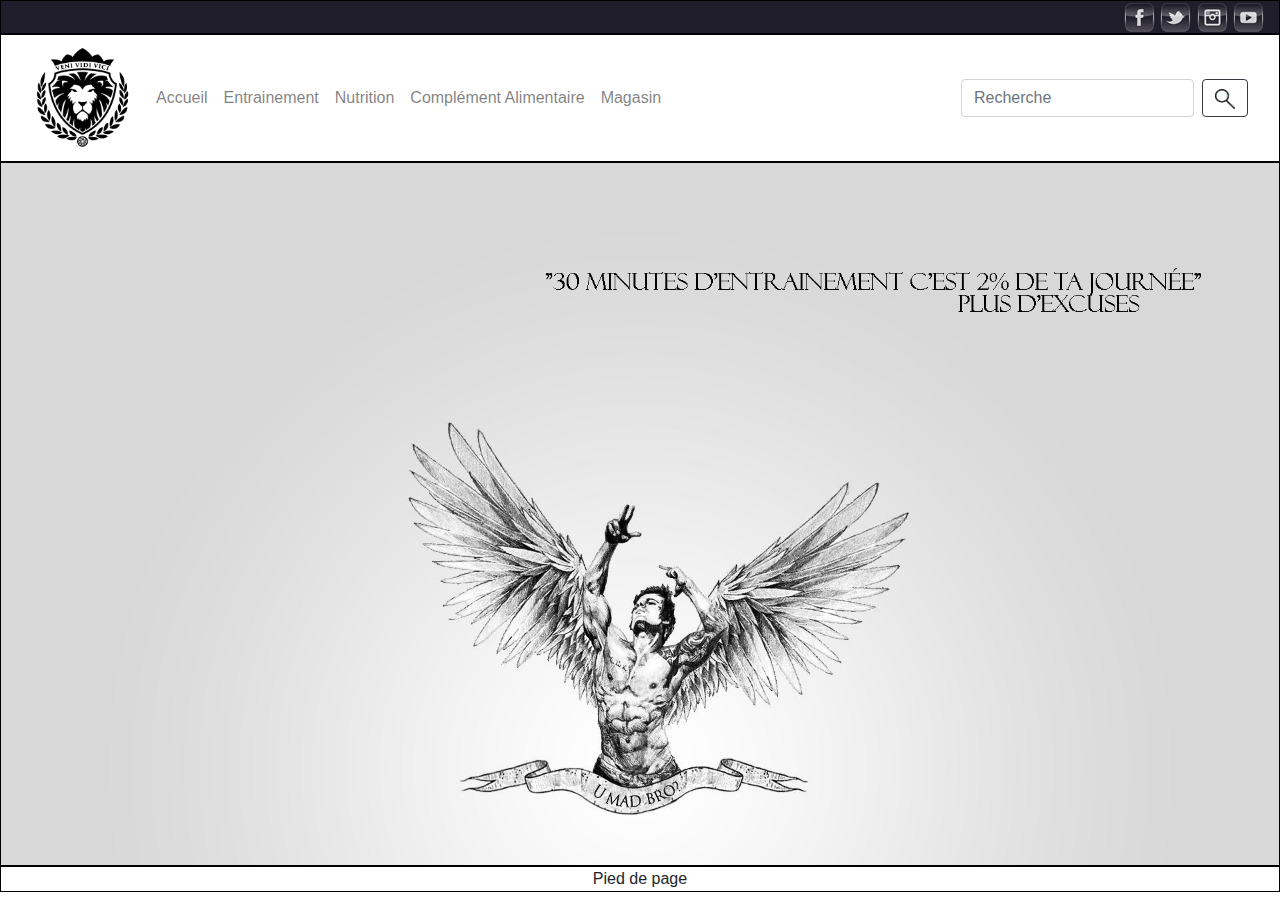
==== index.html @ 6c8446f6 "First" ====
<!DOCTYPE html>
<html>

    <head>
            <meta charset="utf-8">
            <meta name="viewport" content="width=device=width", initial-scale=1>
            <link rel="stylesheet" href="style.css">
            <link rel="stylesheet" href="bootstrap/css/bootstrap.min.css">
            <title>Accueil</title>
    </head>
    
    <body>
        
            <!-- BARRE RESEAUX SOCIAUX -->
        <div class="container-fluid">
            <section class="row reseau">
                <div class="col-md-12">
                    <div class="float-right">
                        <a href="#" title="facebook"><img src="asset/logo/facebook.png" alt="facebook"/></a>
                        <a href="#" title="twitter"><img src="asset/logo/twitter-bird-2.png" alt="twitter"/></a>
                        <a href="#" title="instagram"><img src="asset/logo/instagram.png" alt="instagram"/></a>
                        <a href="#" title="youtube"><img src="asset/logo/youtube.png" alt="youtube"/></a>
                    </div>	
                </div>
            </section>
        </div>       
            <!-- FIN BARRE RESEAUX SOCIAUX -->

            <!-- BARRE DE NAVIGATION -->
        <header class="container-fluid">
        <div class="row header">
            <div class="col-md-12">
                <nav class="navbar navbar-expand-md navbar-static-top navbar-light">
                    <div class="navbar-brand"><a href="index.html"><img src="asset/logo.png" alt="logo" class="img-fluid" id="logo"/></a></div>
                    <button class="navbar-toggler" type="button" data-toggle="collapse" data-target="#navbarMenu">
                        <span class="navbar-toggler-icon"></span>
                    </button>
                    <div class="collapse navbar-collapse" id="navbarMenu">
                        <ul class="navbar-nav mr-auto">
						    <li class="nav-item">
								<a href="index.html" class="nav-link">Accueil</a>
						    </li>
							<li class="nav-item">
								<a href="#" class="nav-link">Entrainement</a>
							</li>
							<li class="nav-item">
								<a href="#" class="nav-link">Nutrition</a>
							</li>
							<li class="nav-item">
								<a href="#" class="nav-link">Complément Alimentaire</a>
							</li>
							<li class="nav-item">
								<a href="#" class="nav-link">Magasin</a>
							</li>
                        </ul>
                        <form class="form-inline my-2 my-lg-0 search">
                            <input class="form-control mr-sm-2" type="search" placeholder="Recherche">
                            <button class="btn btn-outline-dark my-2 my-sm-2" type="submit"><img src="asset/logo/loupe.png"/></button>
                        </form>
                    </div>
                </nav>
            </div>
        </div>
        </header>
            <!-- FIN BARRE DE NAVIGATION -->

            <!-- PRESENTATION -->
        <div class="container-fluid">
            <article class="row banniere">
                <div class="col-md-12" id="ban">
                    <div id="carouselExampleSlidesOnly" class="carousel slide" data-ride="carousel">
                        <div class="carousel-inner">
                            <div class="carousel-item active">
                                <img class="d-block w-100" src="asset/banniere/1.png" alt="First slide" class="img-fluid">
                            </div>
                            <div class="carousel-item">
                                <img class="d-block w-100" src="asset/banniere/2.png" alt="First slide" class="img-fluid">
                            </div>
                            <div class="carousel-item">
                                <img class="d-block w-100" src="asset/banniere/3.png" alt="First slide" class="img-fluid">
                            </div>
                            <div class="carousel-item">
                                <img class="d-block w-100" src="asset/banniere/4.png" alt="First slide" class="img-fluid">
                            </div>
                            <div class="carousel-item">
                                <img class="d-block w-100" src="asset/banniere/5.png" alt="First slide" class="img-fluid">
                            </div>
                            <div class="carousel-item">
                                <img class="d-block w-100" src="asset/banniere/6.png" alt="First slide" class="img-fluid">
                            </div>
                            <div class="carousel-item">
                                <img class="d-block w-100" src="asset/banniere/7.png" alt="First slide" class="img-fluid">
                            </div>
                        </div>
                    </div>
                </div>
            </article>
        </div>
            <!-- FIN PRESENTATION -->

    	    <!-- ARTICLE CAROUSEL -->	
	
            <!-- FIN ARTICLE CAROUSEL -->	
                                        
            <!-- PIED DE PAGE -->		
		
        <div class="container-fluid">
            <footer class="row">
                <div class="col-md-12">Pied de page</div>
            </footer>
        </div>

            <!-- FIN PIED DE PAGE -->
                                            
        
        <script src="bootstrap/js/jquery.min.js"></script>
    	<script src="bootstrap/js/bootstrap.min.js"></script>
    </body>

</html>
---- style.css ----
[class*="col-"]
	{
		border: 1px solid black;
		text-align: center;
	}
	
	
	/*RESEAU*/
	.reseau
	{
		background-color: #211E2B;
	}
	
		/*HEADER*/
	#logo
	{
		align-items: center;
		width :100px;
		height: 100px;
	}
	
	.search button img
	{
		align-items: center;
		width :20px;
		height: 20px;
	}
		/*BANNIERE*/
	.banniere
	{
		background-image: url(asset/banniere/ban.jpg);
		background-position: center center;
		background-size: cover;
		background-repeat: no-repeat;
		align-content: center;
		position: relative;
	}

	 /*ARTICLE*/
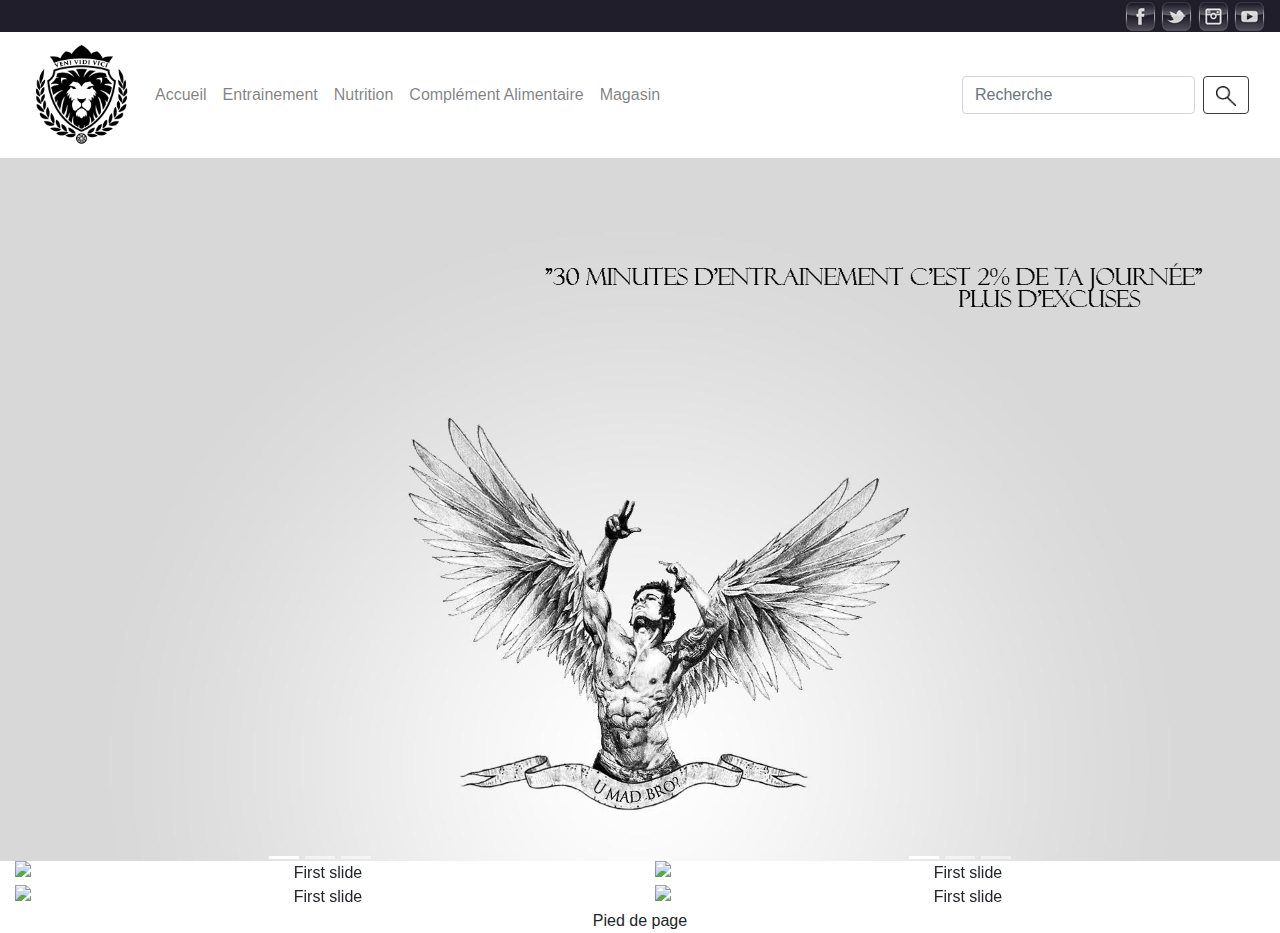
==== commit 573148bf: "Maj 1" ====
--- a/index.html
+++ b/index.html
@@ -1,120 +1,263 @@
 <!DOCTYPE html>
 <html>
 
-    <head>
-            <meta charset="utf-8">
-            <meta name="viewport" content="width=device=width", initial-scale=1>
-            <link rel="stylesheet" href="style.css">
-            <link rel="stylesheet" href="bootstrap/css/bootstrap.min.css">
-            <title>Accueil</title>
-    </head>
-    
-    <body>
-        
-            <!-- BARRE RESEAUX SOCIAUX -->
-        <div class="container-fluid">
-            <section class="row reseau">
-                <div class="col-md-12">
-                    <div class="float-right">
-                        <a href="#" title="facebook"><img src="asset/logo/facebook.png" alt="facebook"/></a>
-                        <a href="#" title="twitter"><img src="asset/logo/twitter-bird-2.png" alt="twitter"/></a>
-                        <a href="#" title="instagram"><img src="asset/logo/instagram.png" alt="instagram"/></a>
-                        <a href="#" title="youtube"><img src="asset/logo/youtube.png" alt="youtube"/></a>
-                    </div>	
-                </div>
-            </section>
-        </div>       
-            <!-- FIN BARRE RESEAUX SOCIAUX -->
-
-            <!-- BARRE DE NAVIGATION -->
-        <header class="container-fluid">
+<head>
+    <meta charset="utf-8">
+    <meta name="viewport" content="width=device=width" , initial-scale=1>
+    <link rel="stylesheet" href="style.css">
+    <link rel="stylesheet" href="bootstrap/css/bootstrap.min.css">
+    <title>Accueil</title>
+
+    <!--POLICE D'ECRITURE-->
+    <link href="https://fonts.googleapis.com/css?family=Anton" rel="stylesheet">
+</head>
+
+<body>
+
+    <!-- BARRE RESEAUX SOCIAUX -->
+    <div class="container-fluid">
+        <section class="row reseau">
+            <div class="col-md-12">
+                <div class="float-right">
+                    <a href="#" title="facebook">
+                        <img src="asset/logo/facebook.png" alt="facebook" />
+                    </a>
+                    <a href="#" title="twitter">
+                        <img src="asset/logo/twitter-bird-2.png" alt="twitter" />
+                    </a>
+                    <a href="#" title="instagram">
+                        <img src="asset/logo/instagram.png" alt="instagram" />
+                    </a>
+                    <a href="#" title="youtube">
+                        <img src="asset/logo/youtube.png" alt="youtube" />
+                    </a>
+                </div>
+            </div>
+        </section>
+    </div>
+    <!-- FIN BARRE RESEAUX SOCIAUX -->
+
+    <!-- BARRE DE NAVIGATION -->
+    <header class="container-fluid">
         <div class="row header">
             <div class="col-md-12">
                 <nav class="navbar navbar-expand-md navbar-static-top navbar-light">
-                    <div class="navbar-brand"><a href="index.html"><img src="asset/logo.png" alt="logo" class="img-fluid" id="logo"/></a></div>
+                    <div class="navbar-brand">
+                        <a href="index.html">
+                            <img src="asset/logo.png" alt="logo" class="img-fluid" id="logo" />
+                        </a>
+                    </div>
                     <button class="navbar-toggler" type="button" data-toggle="collapse" data-target="#navbarMenu">
                         <span class="navbar-toggler-icon"></span>
                     </button>
                     <div class="collapse navbar-collapse" id="navbarMenu">
                         <ul class="navbar-nav mr-auto">
-						    <li class="nav-item">
-								<a href="index.html" class="nav-link">Accueil</a>
-						    </li>
-							<li class="nav-item">
-								<a href="#" class="nav-link">Entrainement</a>
-							</li>
-							<li class="nav-item">
-								<a href="#" class="nav-link">Nutrition</a>
-							</li>
-							<li class="nav-item">
-								<a href="#" class="nav-link">Complément Alimentaire</a>
-							</li>
-							<li class="nav-item">
-								<a href="#" class="nav-link">Magasin</a>
-							</li>
+                            <li class="nav-item">
+                                <a href="index.html" class="nav-link">Accueil</a>
+                            </li>
+                            <li class="nav-item">
+                                <a href="entrainement.html" class="nav-link">Entrainement</a>
+                            </li>
+                            <li class="nav-item">
+                                <a href="nutrition.html" class="nav-link">Nutrition</a>
+                            </li>
+                            <li class="nav-item">
+                                <a href="complement.html" class="nav-link">Complément Alimentaire</a>
+                            </li>
+                            <li class="nav-item">
+                                <a href="page.html" class="nav-link">Magasin</a>
+                            </li>
                         </ul>
                         <form class="form-inline my-2 my-lg-0 search">
                             <input class="form-control mr-sm-2" type="search" placeholder="Recherche">
-                            <button class="btn btn-outline-dark my-2 my-sm-2" type="submit"><img src="asset/logo/loupe.png"/></button>
+                            <button class="btn btn-outline-dark my-2 my-sm-2" type="submit">
+                                <img src="asset/logo/loupe.png" />
+                            </button>
                         </form>
                     </div>
                 </nav>
             </div>
         </div>
-        </header>
-            <!-- FIN BARRE DE NAVIGATION -->
-
-            <!-- PRESENTATION -->
-        <div class="container-fluid">
-            <article class="row banniere">
-                <div class="col-md-12" id="ban">
-                    <div id="carouselExampleSlidesOnly" class="carousel slide" data-ride="carousel">
-                        <div class="carousel-inner">
-                            <div class="carousel-item active">
-                                <img class="d-block w-100" src="asset/banniere/1.png" alt="First slide" class="img-fluid">
-                            </div>
-                            <div class="carousel-item">
-                                <img class="d-block w-100" src="asset/banniere/2.png" alt="First slide" class="img-fluid">
-                            </div>
-                            <div class="carousel-item">
-                                <img class="d-block w-100" src="asset/banniere/3.png" alt="First slide" class="img-fluid">
-                            </div>
-                            <div class="carousel-item">
-                                <img class="d-block w-100" src="asset/banniere/4.png" alt="First slide" class="img-fluid">
-                            </div>
-                            <div class="carousel-item">
-                                <img class="d-block w-100" src="asset/banniere/5.png" alt="First slide" class="img-fluid">
-                            </div>
-                            <div class="carousel-item">
-                                <img class="d-block w-100" src="asset/banniere/6.png" alt="First slide" class="img-fluid">
-                            </div>
-                            <div class="carousel-item">
-                                <img class="d-block w-100" src="asset/banniere/7.png" alt="First slide" class="img-fluid">
-                            </div>
-                        </div>
-                    </div>
-                </div>
-            </article>
+    </header>
+    <!-- FIN BARRE DE NAVIGATION -->
+
+    <!-- PRESENTATION -->
+    <div class="container-fluid">
+        <article class="row banniere">
+            <div class="col-md-12" id="ban">
+                <div id="carouselExampleSlidesOnly" class="carousel slide" data-ride="carousel" data-interval="5000">
+                    <div class="carousel-inner">
+                        <div class="carousel-item active">
+                            <img class="d-block w-100" src="asset/banniere/1.png" alt="First slide" class="img-fluid">
+                        </div>
+                        <div class="carousel-item">
+                            <img class="d-block w-100" src="asset/banniere/2.png" alt="First slide" class="img-fluid">
+                        </div>
+                        <div class="carousel-item">
+                            <img class="d-block w-100" src="asset/banniere/3.png" alt="First slide" class="img-fluid">
+                        </div>
+                        <div class="carousel-item">
+                            <img class="d-block w-100" src="asset/banniere/4.png" alt="First slide" class="img-fluid">
+                        </div>
+                        <div class="carousel-item">
+                            <img class="d-block w-100" src="asset/banniere/6.png" alt="First slide" class="img-fluid">
+                        </div>
+                        <div class="carousel-item">
+                            <img class="d-block w-100" src="asset/banniere/7.png" alt="First slide" class="img-fluid">
+                        </div>
+                    </div>
+                </div>
+            </div>
+        </article>
+    </div>
+    <!-- FIN PRESENTATION -->
+
+    <!-- ARTICLE CAROUSEL -->
+
+    <article class="container-fluid">
+        <div class="row art">
+
+            <!--Article1-->
+            <div class="col-md-6">
+                <div id="carousel1" class="carousel slide" data-ride="carousel">
+                    <ol class="carousel-indicators">
+                        <li data-target="#carousel1" data-slide-to="0" class="active"></li>
+                        <li data-target="#carousel1" data-slide-to="1"></li>
+                        <li data-target="#carousel1" data-slide-to="2"></li>
+                    </ol>
+                    <div class="carousel-inner">
+                        <div class="carousel-item active">
+                            <img class="d-block w-100" src="..." alt="First slide">
+                        </div>
+                        <div class="carousel-item">
+                            <img class="d-block w-100" src="..." alt="Second slide">
+                        </div>
+                        <div class="carousel-item">
+                            <img class="d-block w-100" src="..." alt="Third slide">
+                        </div>
+                    </div>
+                    <a class="carousel-control-prev" href="#carousel1" role="button" data-slide="prev">
+                        <span class="carousel-control-prev-icon" aria-hidden="true"></span>
+                        <span class="sr-only">Previous</span>
+                    </a>
+                    <a class="carousel-control-next" href="#carousel1" role="button" data-slide="next">
+                        <span class="carousel-control-next-icon" aria-hidden="true"></span>
+                        <span class="sr-only">Next</span>
+                    </a>
+                </div>
+            </div>
+
+            <!--Article2-->
+            <div class="col-md-6">
+                <div id="carousel2" class="carousel slide" data-ride="carousel">
+                    <ol class="carousel-indicators">
+                        <li data-target="#carousel2" data-slide-to="0" class="active"></li>
+                        <li data-target="#carousel2" data-slide-to="1"></li>
+                        <li data-target="#carousel2" data-slide-to="2"></li>
+                    </ol>
+                    <div class="carousel-inner">
+                        <div class="carousel-item active">
+                            <img class="d-block w-100" src="..." alt="First slide">
+                        </div>
+                        <div class="carousel-item">
+                            <img class="d-block w-100" src="..." alt="Second slide">
+                        </div>
+                        <div class="carousel-item">
+                            <img class="d-block w-100" src="..." alt="Third slide">
+                        </div>
+                    </div>
+                    <a class="carousel-control-prev" href="#carousel2" role="button" data-slide="prev">
+                        <span class="carousel-control-prev-icon" aria-hidden="true"></span>
+                        <span class="sr-only">Previous</span>
+                    </a>
+                    <a class="carousel-control-next" href="#carousel2" role="button" data-slide="next">
+                        <span class="carousel-control-next-icon" aria-hidden="true"></span>
+                        <span class="sr-only">Next</span>
+                    </a>
+                </div>
+            </div>
+
         </div>
-            <!-- FIN PRESENTATION -->
-
-    	    <!-- ARTICLE CAROUSEL -->	
-	
-            <!-- FIN ARTICLE CAROUSEL -->	
-                                        
-            <!-- PIED DE PAGE -->		
-		
-        <div class="container-fluid">
-            <footer class="row">
-                <div class="col-md-12">Pied de page</div>
-            </footer>
+
+        <div class="row art2">
+            <!--Article3-->
+            <div class="col-md-6">
+                <div id="carousel3" class="carousel slide" data-ride="carousel">
+                    <ol class="carousel-indicators">
+                        <li data-target="#carousel3" data-slide-to="0" class="active"></li>
+                        <li data-target="#carousel3" data-slide-to="1"></li>
+                        <li data-target="#carousel3" data-slide-to="2"></li>
+                    </ol>
+                    <div class="carousel-inner">
+                        <div class="carousel-item active">
+                            <img class="d-block w-100" src="..." alt="First slide">
+                        </div>
+                        <div class="carousel-item">
+                            <img class="d-block w-100" src="..." alt="Second slide">
+                        </div>
+                        <div class="carousel-item">
+                            <img class="d-block w-100" src="..." alt="Third slide">
+                        </div>
+                    </div>
+                    <a class="carousel-control-prev" href="#carousel3" role="button" data-slide="prev">
+                        <span class="carousel-control-prev-icon" aria-hidden="true"></span>
+                        <span class="sr-only">Previous</span>
+                    </a>
+                    <a class="carousel-control-next" href="#carousel3" role="button" data-slide="next">
+                        <span class="carousel-control-next-icon" aria-hidden="true"></span>
+                        <span class="sr-only">Next</span>
+                    </a>
+                </div>
+            </div>
+
+            <!--Article4-->
+            <div class="col-md-6">
+                <div id="carousel4" class="carousel slide" data-ride="carousel">
+                    <ol class="carousel-indicators">
+                        <li data-target="#carousel4" data-slide-to="0" class="active"></li>
+                        <li data-target="#carousel4" data-slide-to="1"></li>
+                        <li data-target="#carousel4" data-slide-to="2"></li>
+                    </ol>
+                    <div class="carousel-inner">
+                        <div class="carousel-item active">
+                            <img class="d-block w-100" src="..." alt="First slide">
+                        </div>
+                        <div class="carousel-item">
+                            <img class="d-block w-100" src="..." alt="Second slide">
+                        </div>
+                        <div class="carousel-item">
+                            <img class="d-block w-100" src="..." alt="Third slide">
+                        </div>
+                    </div>
+                    <a class="carousel-control-prev" href="#carousel4" role="button" data-slide="prev">
+                        <span class="carousel-control-prev-icon" aria-hidden="true"></span>
+                        <span class="sr-only">Previous</span>
+                    </a>
+                    <a class="carousel-control-next" href="#carousel4" role="button" data-slide="next">
+                        <span class="carousel-control-next-icon" aria-hidden="true"></span>
+                        <span class="sr-only">Next</span>
+                    </a>
+                </div>
+            </div>
         </div>
-
-            <!-- FIN PIED DE PAGE -->
-                                            
-        
-        <script src="bootstrap/js/jquery.min.js"></script>
-    	<script src="bootstrap/js/bootstrap.min.js"></script>
-    </body>
+    </article>
+
+
+    <!-- FIN ARTICLE CAROUSEL -->
+
+    <!-- PIED DE PAGE -->
+
+    <div class="container-fluid">
+        <footer class="row">
+            <div class="col-md-12">Pied de page</div>
+        </footer>
+    </div>
+
+    <!-- FIN PIED DE PAGE -->
+
+
+    <script src="bootstrap/js/jquery.min.js"></script>
+    <script src="bootstrap/js/bootstrap.min.js"></script>
+</body>
 
 </html>--- a/style.css
+++ b/style.css
@@ -1,40 +1,95 @@
+[class*="col-"] {
+	bordser: 1px solid black;
+	text-align: center;
+}
 
-	[class*="col-"]
-	{
-		border: 1px solid black;
-		text-align: center;
-	}
-	
-	
-	/*RESEAU*/
-	.reseau
-	{
-		background-color: #211E2B;
-	}
-	
-		/*HEADER*/
-	#logo
-	{
-		align-items: center;
-		width :100px;
-		height: 100px;
-	}
-	
-	.search button img
-	{
-		align-items: center;
-		width :20px;
-		height: 20px;
-	}
-		/*BANNIERE*/
-	.banniere
-	{
-		background-image: url(asset/banniere/ban.jpg);
-		background-position: center center;
-		background-size: cover;
-		background-repeat: no-repeat;
-		align-content: center;
-		position: relative;
-	}
+/*RESEAU*/
 
-	 /*ARTICLE*/+.reseau {
+	background-color: #211E2B;
+}
+
+/*HEADER*/
+
+#logo {
+	align-items: center;
+	width: 100px;
+	height: 100px;
+}
+
+.search button img {
+	align-items: center;
+	width: 20px;
+	height: 20px;
+}
+
+/*BANNIERE*/
+
+.banniere {
+	background-image: url(asset/banniere/ban.jpg);
+	background-position: center center;
+	background-size: cover;
+	background-repeat: no-repeat;
+	align-content: center;
+	position: relative;
+}
+
+/*ARTICLE*/
+
+.mag, .map {
+	padding-top: 50px;
+}
+
+#typeshop {
+	font-style: italic;
+}
+
+.train {
+	position: relative;
+	top: 0;
+	left: 0;
+	width: 100%;
+	height: 100%;
+}
+
+/*HOVER*/
+
+.post:hover .imghov {
+	width: 100%;
+}
+
+.post img {
+	display: block;
+}
+
+.imghov {
+	top: 0;
+	left: 0;
+	width: 0%;
+	height: 100%;
+	position: absolute;
+	background: #5a5d8a7d;
+	display: flex;
+	justify-content: center;
+	align-items: center;
+	overflow: hidden;
+	transition: 0.2s;
+}
+
+.imghov h2 {
+	color: white;
+	font-family: 'Anton', sans-serif;
+}
+
+/*TITRE DES PAGES*/
+
+.titlepage {
+	line-height: 200px;
+	background: #211E2B;
+	color: aliceblue;
+	position: relative;
+	align-content: center;
+	font-family: 'Anton', sans-serif;
+	font-size: 4em;
+	text-align: justify;
+}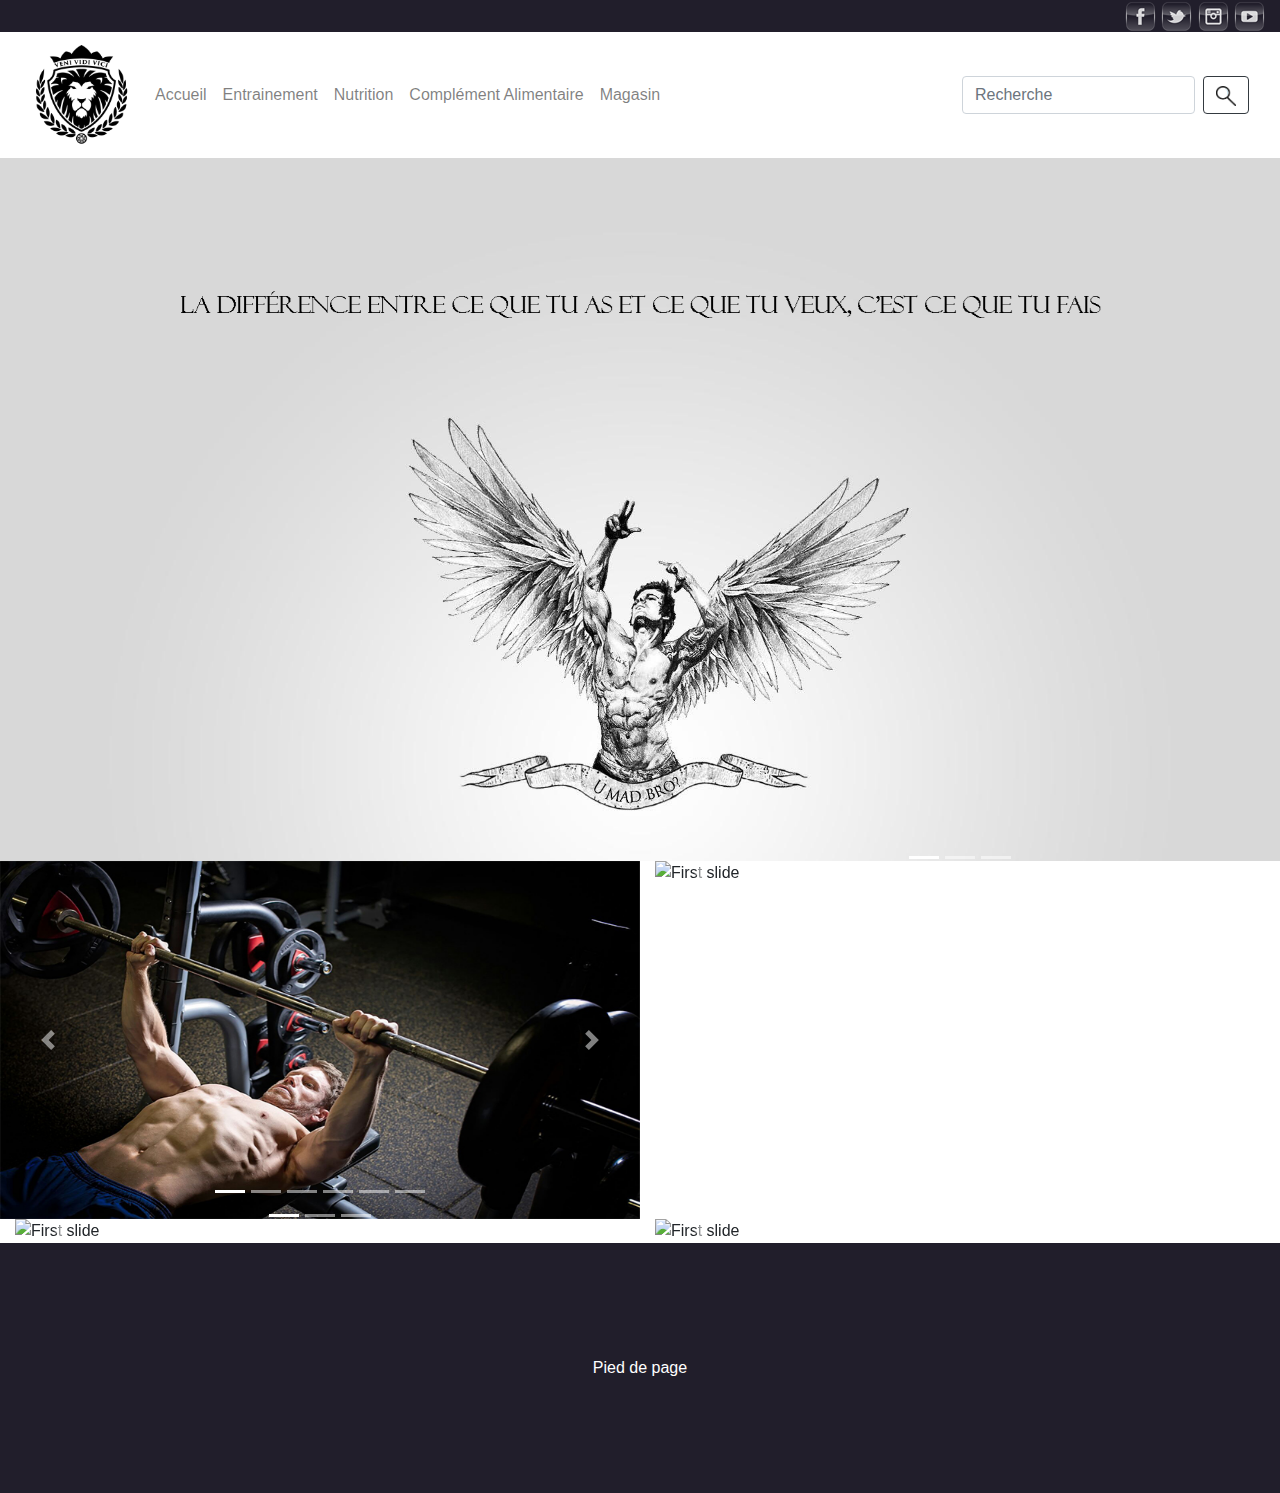
==== commit bbc5c4fa: "Maj 2" ====
--- a/index.html
+++ b/index.html
@@ -118,22 +118,35 @@
         <div class="row art">
 
             <!--Article1-->
-            <div class="col-md-6">
+            <div class="col-md-6" style="padding: 0%">
                 <div id="carousel1" class="carousel slide" data-ride="carousel">
                     <ol class="carousel-indicators">
                         <li data-target="#carousel1" data-slide-to="0" class="active"></li>
                         <li data-target="#carousel1" data-slide-to="1"></li>
                         <li data-target="#carousel1" data-slide-to="2"></li>
-                    </ol>
-                    <div class="carousel-inner">
-                        <div class="carousel-item active">
-                            <img class="d-block w-100" src="..." alt="First slide">
-                        </div>
-                        <div class="carousel-item">
-                            <img class="d-block w-100" src="..." alt="Second slide">
-                        </div>
-                        <div class="carousel-item">
-                            <img class="d-block w-100" src="..." alt="Third slide">
+                        <li data-target="#carousel1" data-slide-to="3"></li>
+                        <li data-target="#carousel1" data-slide-to="4"></li>
+                        <li data-target="#carousel1" data-slide-to="5"></li>
+                        
+                    </ol>
+                    <div class="carousel-inner">
+                        <div class="carousel-item active">
+                            <img class="d-block w-100 train" src="asset/entrainement/chest.jpg" alt="First slide">
+                        </div>
+                        <div class="carousel-item">
+                            <img class="d-block w-100" src="asset/entrainement/shoulder.jpg" alt="Second slide">
+                        </div>
+                        <div class="carousel-item">
+                            <img class="d-block w-100" src="asset/entrainement/biceps.jpg" alt="Third slide">
+                        </div>
+                        <div class="carousel-item">
+                            <img class="d-block w-100" src="asset/entrainement/back.jpg" alt="Fourth Slide">
+                        </div>
+                        <div class="carousel-item">
+                            <img class="d-block w-100" src="asset/entrainement/legs.jpg" alt="Fifth slide">
+                        </div>
+                        <div class="carousel-item">
+                            <img class="d-block w-100" src="asset/entrainement/abs.jpg" alt="Sixth slide">
                         </div>
                     </div>
                     <a class="carousel-control-prev" href="#carousel1" role="button" data-slide="prev">
@@ -248,7 +261,7 @@
     <!-- PIED DE PAGE -->
 
     <div class="container-fluid">
-        <footer class="row">
+        <footer class="row footer">
             <div class="col-md-12">Pied de page</div>
         </footer>
     </div>
--- a/style.css
+++ b/style.css
@@ -1,7 +1,8 @@
 [class*="col-"] {
-	bordser: 1px solid black;
-	text-align: center;
+	bordder: 1px solid black;
+	text-dalign: center;
 }
+
 
 /*RESEAU*/
 
@@ -40,6 +41,10 @@
 	padding-top: 50px;
 }
 
+.map {
+	padding-bottom: 50px
+}
+
 #typeshop {
 	font-style: italic;
 }
@@ -50,6 +55,36 @@
 	left: 0;
 	width: 100%;
 	height: 100%;
+}
+
+
+.programme
+{
+	background-color: rgba(170, 160, 173, 0.116);
+}
+
+.prog{
+	padding-top: 100px;
+}
+
+.prog h2{
+	font-family: 'Anton', sans-serif;
+	font-size: 4em;
+	text-align: center;
+}
+
+.prog p, .prog ul{
+	padding-left: 50px;
+	padding-right: 50px;
+}
+#p1
+{
+	font-weight: bold;
+}
+a
+{
+color: rgba(106, 204, 82, 0.678);
+text-decoration: none;
 }
 
 /*HOVER*/
@@ -91,5 +126,13 @@
 	align-content: center;
 	font-family: 'Anton', sans-serif;
 	font-size: 4em;
-	text-align: justify;
+	text-align: center;
+
+}
+
+.footer {
+	line-height: 250px;
+	background-color: #211E2B;
+	color: white;
+	text-align: center;
 }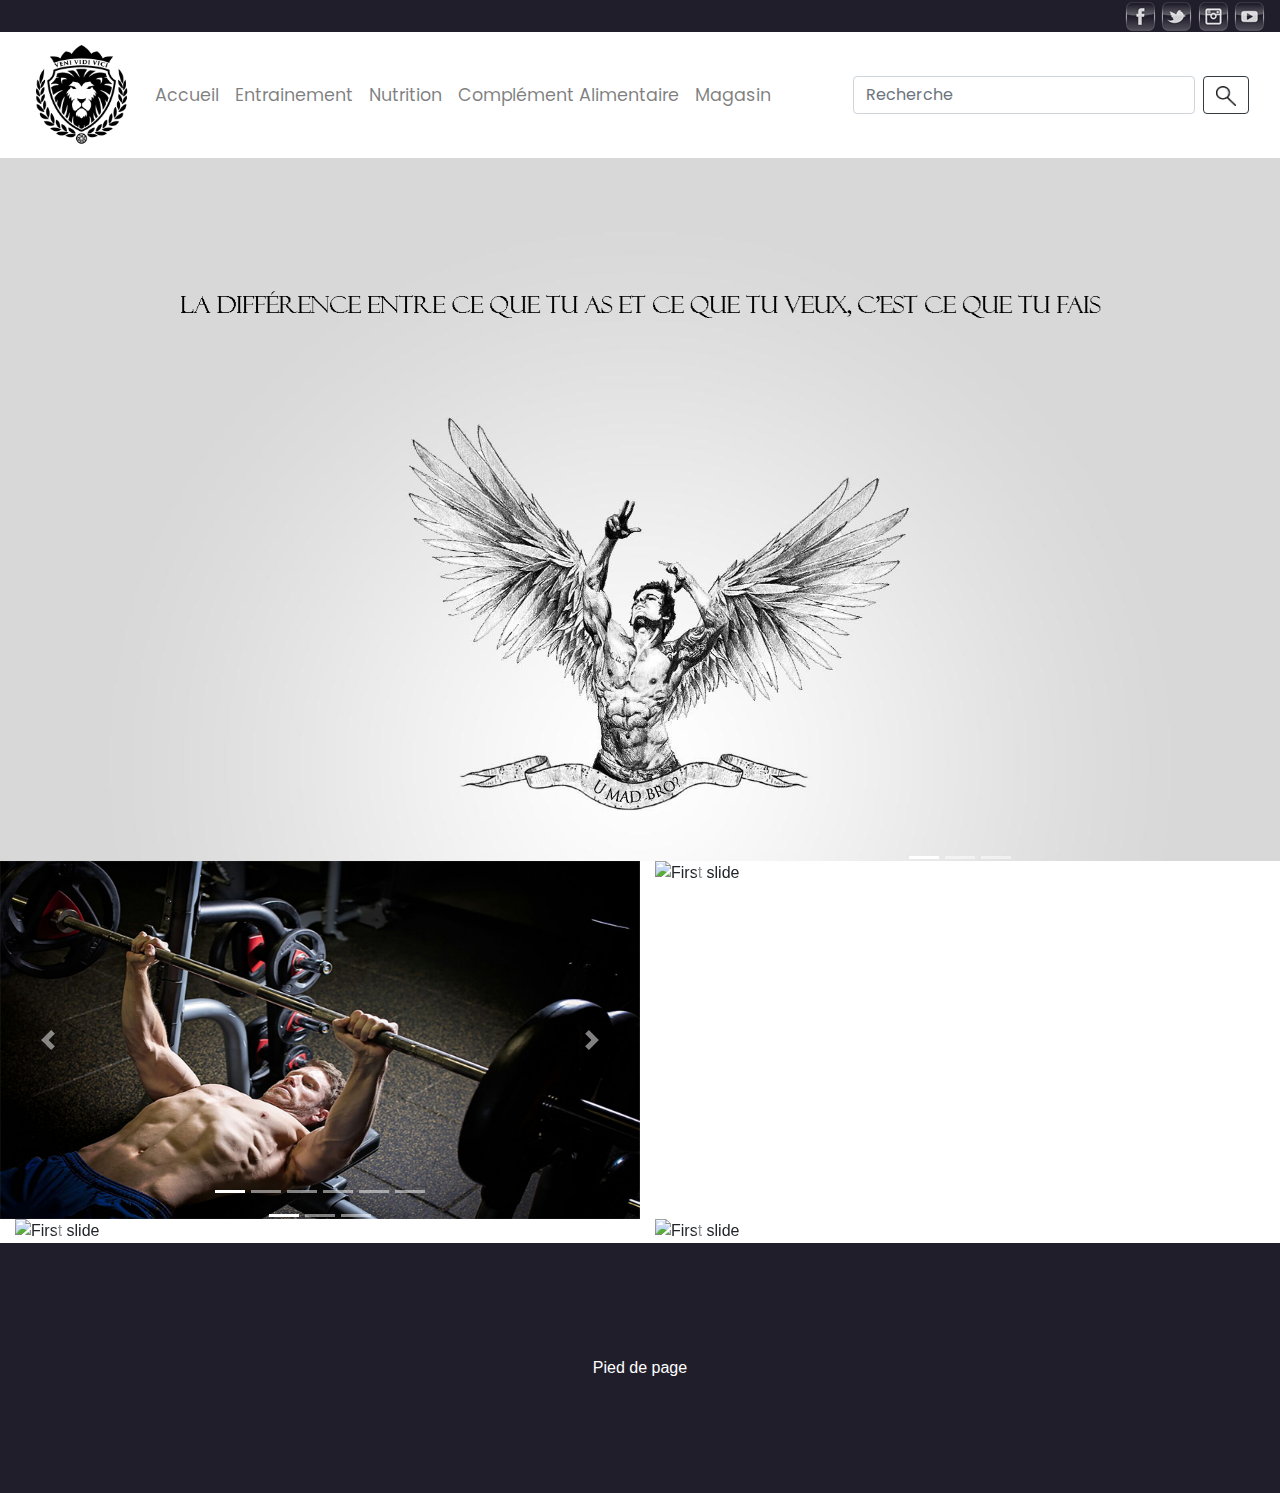
==== commit 46ab3417: "maj 3" ====
--- a/index.html
+++ b/index.html
@@ -10,6 +10,7 @@
 
     <!--POLICE D'ECRITURE-->
     <link href="https://fonts.googleapis.com/css?family=Anton" rel="stylesheet">
+    <link href="https://fonts.googleapis.com/css?family=Poppins" rel="stylesheet">
 </head>
 
 <body>
@@ -85,7 +86,7 @@
     <div class="container-fluid">
         <article class="row banniere">
             <div class="col-md-12" id="ban">
-                <div id="carouselExampleSlidesOnly" class="carousel slide" data-ride="carousel" data-interval="5000">
+                <div id="carouselExampleSlidesOnly" class="carousel slide" data-ride="carousel" data-interval="2000">
                     <div class="carousel-inner">
                         <div class="carousel-item active">
                             <img class="d-block w-100" src="asset/banniere/1.png" alt="First slide" class="img-fluid">
--- a/style.css
+++ b/style.css
@@ -1,8 +1,7 @@
 [class*="col-"] {
-	bordder: 1px solid black;
+	bordrer: 1px solid black;
 	text-dalign: center;
 }
-
 
 /*RESEAU*/
 
@@ -11,6 +10,12 @@
 }
 
 /*HEADER*/
+
+.header
+{
+	font-size: 1.1em;
+	font-family: 'Poppins', sans-serif;
+}
 
 #logo {
 	align-items: center;
@@ -42,7 +47,9 @@
 }
 
 .map {
-	padding-bottom: 50px
+	padding-bottom: 50px;
+	align-content: center;
+	text-align: center;
 }
 
 #typeshop {
@@ -57,35 +64,50 @@
 	height: 100%;
 }
 
-
-.programme
-{
+.programme {
 	background-color: rgba(170, 160, 173, 0.116);
 }
 
-.prog{
+.prog {
 	padding-top: 100px;
 }
 
-.prog h2{
+.prog h2 {
 	font-family: 'Anton', sans-serif;
 	font-size: 4em;
 	text-align: center;
 }
 
-.prog p, .prog ul{
+.prog p, .prog ul {
 	padding-left: 50px;
 	padding-right: 50px;
 }
-#p1
-{
+
+#p1 {
 	font-weight: bold;
 }
-a
-{
-color: rgba(106, 204, 82, 0.678);
-text-decoration: none;
+
+a {
+	color: rgba(106, 204, 82, 0.678);
+	text-decoration: none;
 }
+
+.navcomplement {
+	background-color: rgba(94, 89, 114, 0.534);
+	text-align: center;
+}
+
+.articlecomplement h2 {
+	font-family: 'Anton', sans-serif;
+	font-size: 4em;
+	text-align: center;
+}
+
+.supplement {
+	padding-top: 50px;
+}
+
+
 
 /*HOVER*/
 
@@ -127,7 +149,6 @@
 	font-family: 'Anton', sans-serif;
 	font-size: 4em;
 	text-align: center;
-
 }
 
 .footer {
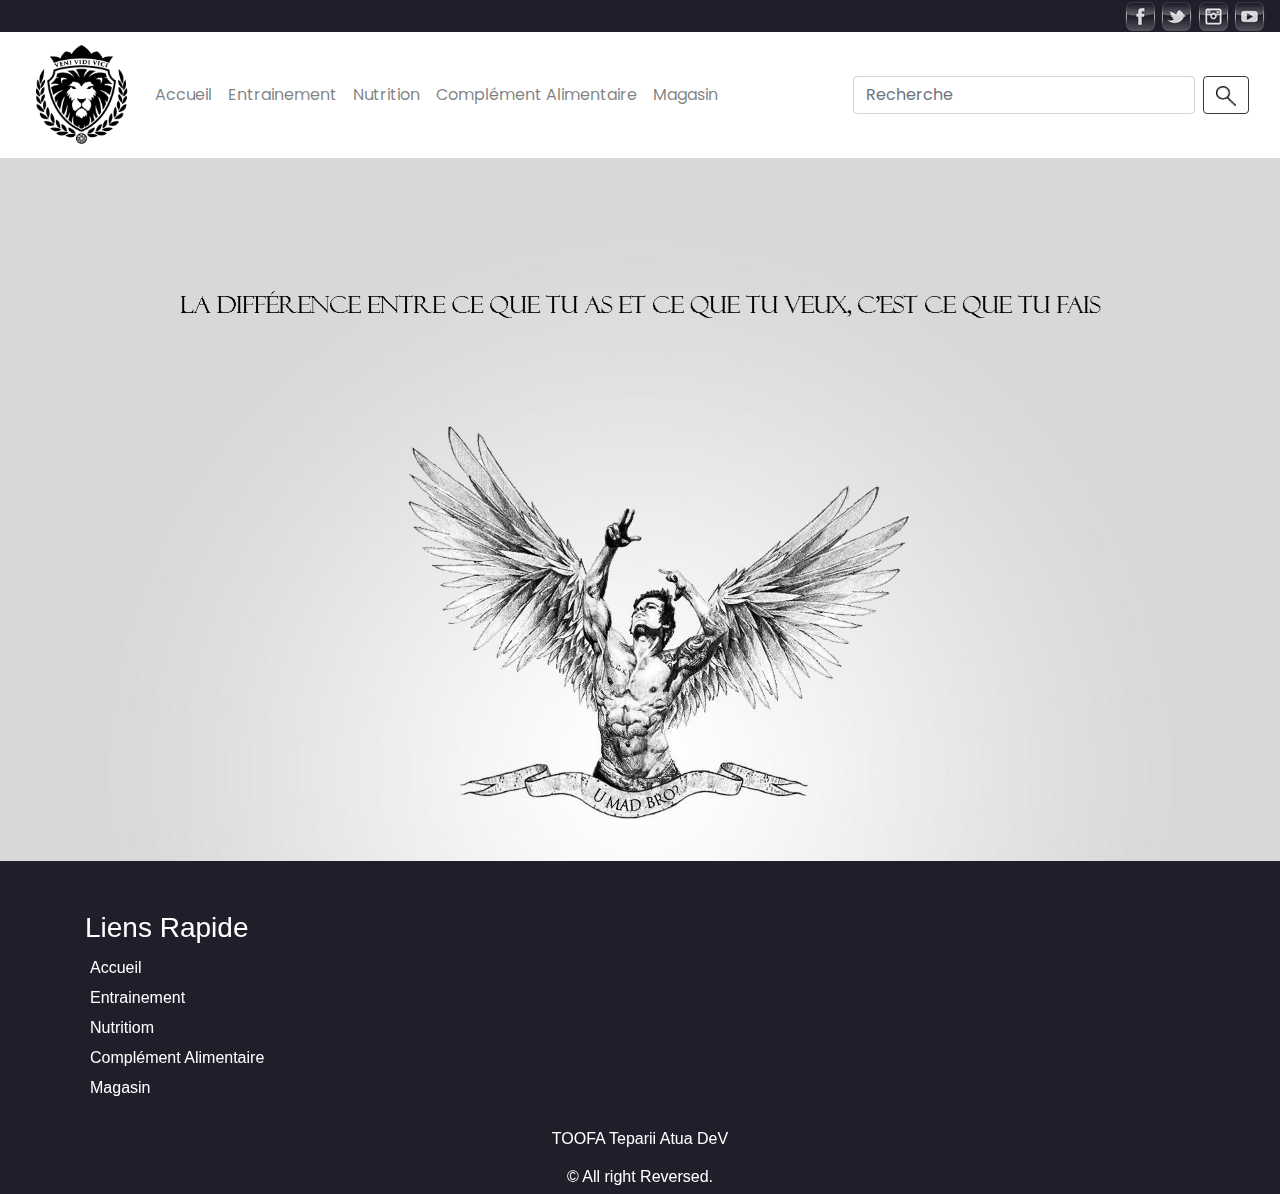
==== commit e93a83fd: "rien" ====
--- a/index.html
+++ b/index.html
@@ -13,7 +13,7 @@
     <link href="https://fonts.googleapis.com/css?family=Poppins" rel="stylesheet">
 </head>
 
-<body>
+<body> 
 
     <!-- BARRE RESEAUX SOCIAUX -->
     <div class="container-fluid">
@@ -41,8 +41,8 @@
     <!-- BARRE DE NAVIGATION -->
     <header class="container-fluid">
         <div class="row header">
-            <div class="col-md-12">
-                <nav class="navbar navbar-expand-md navbar-static-top navbar-light">
+            <div class="col-xs-12 col-sm-12 col-md-12 col-lg-12">
+                <nav class="navbar navbar-expand-lg navbar-static-top navbar-light">
                     <div class="navbar-brand">
                         <a href="index.html">
                             <img src="asset/logo.png" alt="logo" class="img-fluid" id="logo" />
@@ -66,7 +66,7 @@
                                 <a href="complement.html" class="nav-link">Complément Alimentaire</a>
                             </li>
                             <li class="nav-item">
-                                <a href="page.html" class="nav-link">Magasin</a>
+                                <a href="magasin.html" class="nav-link">Magasin</a>
                             </li>
                         </ul>
                         <form class="form-inline my-2 my-lg-0 search">
@@ -92,19 +92,19 @@
                             <img class="d-block w-100" src="asset/banniere/1.png" alt="First slide" class="img-fluid">
                         </div>
                         <div class="carousel-item">
-                            <img class="d-block w-100" src="asset/banniere/2.png" alt="First slide" class="img-fluid">
+                            <img class="d-block w-100" src="asset/banniere/2.png" alt="Second slide" class="img-fluid">
                         </div>
                         <div class="carousel-item">
-                            <img class="d-block w-100" src="asset/banniere/3.png" alt="First slide" class="img-fluid">
+                            <img class="d-block w-100" src="asset/banniere/3.png" alt="Third slide" class="img-fluid">
                         </div>
                         <div class="carousel-item">
-                            <img class="d-block w-100" src="asset/banniere/4.png" alt="First slide" class="img-fluid">
+                            <img class="d-block w-100" src="asset/banniere/4.png" alt="Fourth slide" class="img-fluid">
                         </div>
                         <div class="carousel-item">
-                            <img class="d-block w-100" src="asset/banniere/6.png" alt="First slide" class="img-fluid">
+                            <img class="d-block w-100" src="asset/banniere/6.png" alt="Fith slide" class="img-fluid">
                         </div>
                         <div class="carousel-item">
-                            <img class="d-block w-100" src="asset/banniere/7.png" alt="First slide" class="img-fluid">
+                            <img class="d-block w-100" src="asset/banniere/7.png" alt="Sixth slide" class="img-fluid">
                         </div>
                     </div>
                 </div>
@@ -113,160 +113,50 @@
     </div>
     <!-- FIN PRESENTATION -->
 
-    <!-- ARTICLE CAROUSEL -->
+    <!-- PIED DE PAGE -->
+    <div class="container-fluid">
+        <footer class="row footer">
+            <div class="col-md-12">
+                <div class="container">
+                    <div class="row text-center text-xs-center text-sm-left text-md-left">
+                        <div class="col-xs-12 col-sm-4 col-md-4">
+                            <h3 id="titlefooter">Liens Rapide</h3>
+                            <ul class="list-unstyled quick-links">
+                                <li>
+                                    <a href="index.html">
+                                        <i class="fa fa-angle-double-right"></i>Accueil</a>
+                                </li>
+                                <li>
+                                    <a href="entrainement.html">
+                                        <i class="fa fa-angle-double-right"></i>Entrainement</a>
+                                </li>
+                                <li>
+                                    <a href="nutrition.html">
+                                        <i class="fa fa-angle-double-right"></i>Nutritiom</a>
+                                </li>
+                                <li>
+                                    <a href="complement.html">
+                                        <i class="fa fa-angle-double-right"></i>Complément Alimentaire</a>
+                                </li>
+                                <li>
+                                    <a href="magasin.html">
+                                        <i class="fa fa-angle-double-right"></i>Magasin</a>
+                                </li>
+                            </ul>
+                        </div>
 
-    <article class="container-fluid">
-        <div class="row art">
+                    </div>
 
-            <!--Article1-->
-            <div class="col-md-6" style="padding: 0%">
-                <div id="carousel1" class="carousel slide" data-ride="carousel">
-                    <ol class="carousel-indicators">
-                        <li data-target="#carousel1" data-slide-to="0" class="active"></li>
-                        <li data-target="#carousel1" data-slide-to="1"></li>
-                        <li data-target="#carousel1" data-slide-to="2"></li>
-                        <li data-target="#carousel1" data-slide-to="3"></li>
-                        <li data-target="#carousel1" data-slide-to="4"></li>
-                        <li data-target="#carousel1" data-slide-to="5"></li>
-                        
-                    </ol>
-                    <div class="carousel-inner">
-                        <div class="carousel-item active">
-                            <img class="d-block w-100 train" src="asset/entrainement/chest.jpg" alt="First slide">
-                        </div>
-                        <div class="carousel-item">
-                            <img class="d-block w-100" src="asset/entrainement/shoulder.jpg" alt="Second slide">
-                        </div>
-                        <div class="carousel-item">
-                            <img class="d-block w-100" src="asset/entrainement/biceps.jpg" alt="Third slide">
-                        </div>
-                        <div class="carousel-item">
-                            <img class="d-block w-100" src="asset/entrainement/back.jpg" alt="Fourth Slide">
-                        </div>
-                        <div class="carousel-item">
-                            <img class="d-block w-100" src="asset/entrainement/legs.jpg" alt="Fifth slide">
-                        </div>
-                        <div class="carousel-item">
-                            <img class="d-block w-100" src="asset/entrainement/abs.jpg" alt="Sixth slide">
-                        </div>
+                </div>
+                <div class="row">
+                    <div class="col-xs-12 col-sm-12 col-md-12 mt-2 mt-sm-2 text-center text-white">
+                        <p>TOOFA Teparii Atua DeV</p>
+                        <p class="h6">&copy All right Reversed.</p>
                     </div>
-                    <a class="carousel-control-prev" href="#carousel1" role="button" data-slide="prev">
-                        <span class="carousel-control-prev-icon" aria-hidden="true"></span>
-                        <span class="sr-only">Previous</span>
-                    </a>
-                    <a class="carousel-control-next" href="#carousel1" role="button" data-slide="next">
-                        <span class="carousel-control-next-icon" aria-hidden="true"></span>
-                        <span class="sr-only">Next</span>
-                    </a>
                 </div>
             </div>
-
-            <!--Article2-->
-            <div class="col-md-6">
-                <div id="carousel2" class="carousel slide" data-ride="carousel">
-                    <ol class="carousel-indicators">
-                        <li data-target="#carousel2" data-slide-to="0" class="active"></li>
-                        <li data-target="#carousel2" data-slide-to="1"></li>
-                        <li data-target="#carousel2" data-slide-to="2"></li>
-                    </ol>
-                    <div class="carousel-inner">
-                        <div class="carousel-item active">
-                            <img class="d-block w-100" src="..." alt="First slide">
-                        </div>
-                        <div class="carousel-item">
-                            <img class="d-block w-100" src="..." alt="Second slide">
-                        </div>
-                        <div class="carousel-item">
-                            <img class="d-block w-100" src="..." alt="Third slide">
-                        </div>
-                    </div>
-                    <a class="carousel-control-prev" href="#carousel2" role="button" data-slide="prev">
-                        <span class="carousel-control-prev-icon" aria-hidden="true"></span>
-                        <span class="sr-only">Previous</span>
-                    </a>
-                    <a class="carousel-control-next" href="#carousel2" role="button" data-slide="next">
-                        <span class="carousel-control-next-icon" aria-hidden="true"></span>
-                        <span class="sr-only">Next</span>
-                    </a>
-                </div>
-            </div>
-
-        </div>
-
-        <div class="row art2">
-            <!--Article3-->
-            <div class="col-md-6">
-                <div id="carousel3" class="carousel slide" data-ride="carousel">
-                    <ol class="carousel-indicators">
-                        <li data-target="#carousel3" data-slide-to="0" class="active"></li>
-                        <li data-target="#carousel3" data-slide-to="1"></li>
-                        <li data-target="#carousel3" data-slide-to="2"></li>
-                    </ol>
-                    <div class="carousel-inner">
-                        <div class="carousel-item active">
-                            <img class="d-block w-100" src="..." alt="First slide">
-                        </div>
-                        <div class="carousel-item">
-                            <img class="d-block w-100" src="..." alt="Second slide">
-                        </div>
-                        <div class="carousel-item">
-                            <img class="d-block w-100" src="..." alt="Third slide">
-                        </div>
-                    </div>
-                    <a class="carousel-control-prev" href="#carousel3" role="button" data-slide="prev">
-                        <span class="carousel-control-prev-icon" aria-hidden="true"></span>
-                        <span class="sr-only">Previous</span>
-                    </a>
-                    <a class="carousel-control-next" href="#carousel3" role="button" data-slide="next">
-                        <span class="carousel-control-next-icon" aria-hidden="true"></span>
-                        <span class="sr-only">Next</span>
-                    </a>
-                </div>
-            </div>
-
-            <!--Article4-->
-            <div class="col-md-6">
-                <div id="carousel4" class="carousel slide" data-ride="carousel">
-                    <ol class="carousel-indicators">
-                        <li data-target="#carousel4" data-slide-to="0" class="active"></li>
-                        <li data-target="#carousel4" data-slide-to="1"></li>
-                        <li data-target="#carousel4" data-slide-to="2"></li>
-                    </ol>
-                    <div class="carousel-inner">
-                        <div class="carousel-item active">
-                            <img class="d-block w-100" src="..." alt="First slide">
-                        </div>
-                        <div class="carousel-item">
-                            <img class="d-block w-100" src="..." alt="Second slide">
-                        </div>
-                        <div class="carousel-item">
-                            <img class="d-block w-100" src="..." alt="Third slide">
-                        </div>
-                    </div>
-                    <a class="carousel-control-prev" href="#carousel4" role="button" data-slide="prev">
-                        <span class="carousel-control-prev-icon" aria-hidden="true"></span>
-                        <span class="sr-only">Previous</span>
-                    </a>
-                    <a class="carousel-control-next" href="#carousel4" role="button" data-slide="next">
-                        <span class="carousel-control-next-icon" aria-hidden="true"></span>
-                        <span class="sr-only">Next</span>
-                    </a>
-                </div>
-            </div>
-        </div>
-    </article>
-
-
-    <!-- FIN ARTICLE CAROUSEL -->
-
-    <!-- PIED DE PAGE -->
-
-    <div class="container-fluid">
-        <footer class="row footer">
-            <div class="col-md-12">Pied de page</div>
         </footer>
     </div>
-
     <!-- FIN PIED DE PAGE -->
 
 
--- a/style.css
+++ b/style.css
@@ -1,8 +1,3 @@
-[class*="col-"] {
-	bordrer: 1px solid black;
-	text-dalign: center;
-}
-
 /*RESEAU*/
 
 .reseau {
@@ -11,9 +6,8 @@
 
 /*HEADER*/
 
-.header
-{
-	font-size: 1.1em;
+.header {
+	font-size: 0.7m;
 	font-family: 'Poppins', sans-serif;
 }
 
@@ -21,6 +15,7 @@
 	align-items: center;
 	width: 100px;
 	height: 100px;
+	position: relative;
 }
 
 .search button img {
@@ -33,28 +28,11 @@
 
 .banniere {
 	background-image: url(asset/banniere/ban.jpg);
-	background-position: center center;
 	background-size: cover;
-	background-repeat: no-repeat;
-	align-content: center;
-	position: relative;
 }
 
-/*ARTICLE*/
 
-.mag, .map {
-	padding-top: 50px;
-}
-
-.map {
-	padding-bottom: 50px;
-	align-content: center;
-	text-align: center;
-}
-
-#typeshop {
-	font-style: italic;
-}
+/*ENTRAINEMENT*/
 
 .train {
 	position: relative;
@@ -62,10 +40,6 @@
 	left: 0;
 	width: 100%;
 	height: 100%;
-}
-
-.programme {
-	background-color: rgba(170, 160, 173, 0.116);
 }
 
 .prog {
@@ -87,17 +61,9 @@
 	font-weight: bold;
 }
 
-a {
-	color: rgba(106, 204, 82, 0.678);
-	text-decoration: none;
-}
+/*COMPLEMENT ALIMENTAIRE*/
 
-.navcomplement {
-	background-color: rgba(94, 89, 114, 0.534);
-	text-align: center;
-}
-
-.articlecomplement h2 {
+.articlecomplement h2, .macro h2 {
 	font-family: 'Anton', sans-serif;
 	font-size: 4em;
 	text-align: center;
@@ -105,11 +71,17 @@
 
 .supplement {
 	padding-top: 50px;
+	padding-bottom: 50px;
 }
 
+.supplement h3 {
+	font-family: 'Anton', sans-serif;
+	padding-top: 50px;
+	padding-bottom: 50px;
+	font-size: 2em;
+}
 
-
-/*HOVER*/
+/*ENTRAINEMENT HOVER*/
 
 .post:hover .imghov {
 	width: 100%;
@@ -138,7 +110,27 @@
 	font-family: 'Anton', sans-serif;
 }
 
+/*MAGASIN*/
+
+.mag, .map {
+	padding-top: 50px;
+}
+
+.map {
+	padding-bottom: 50px;
+	align-content: center;
+	text-align: center;
+}
+
+#typeshop {
+	font-style: italic;
+}
+
 /*TITRE DES PAGES*/
+
+#namemusc {
+	padding-bottom: 50px;
+}
 
 .titlepage {
 	line-height: 200px;
@@ -152,8 +144,44 @@
 }
 
 .footer {
-	line-height: 250px;
 	background-color: #211E2B;
+}
+
+/* FOOTER */
+
+.footer {
+	background: #211E2B;
+}
+
+.footer a {
+	color: #ffffff;
+	text-decoration: none !important;
+	background-color: transparent;
+	-webkit-text-decoration-skip: objects;
+}
+
+.footer ul.quick-links li {
+	padding: 3px 0;
+	-webkit-transition: .5s all ease;
+	-moz-transition: .5s all ease;
+	transition: .5s all ease;
+}
+
+.footer ul.quick-links li:hover {
+	padding: 3px 0;
+	margin-left: 5px;
+	font-weight: 700;
+}
+
+.footer ul.quick-links li a i {
+	margin-right: 5px;
+}
+
+.footer ul.quick-links li:hover a i {
+	font-weight: 700;
+}
+
+#titlefooter {
+	padding-top: 50px;
 	color: white;
-	text-align: center;
 }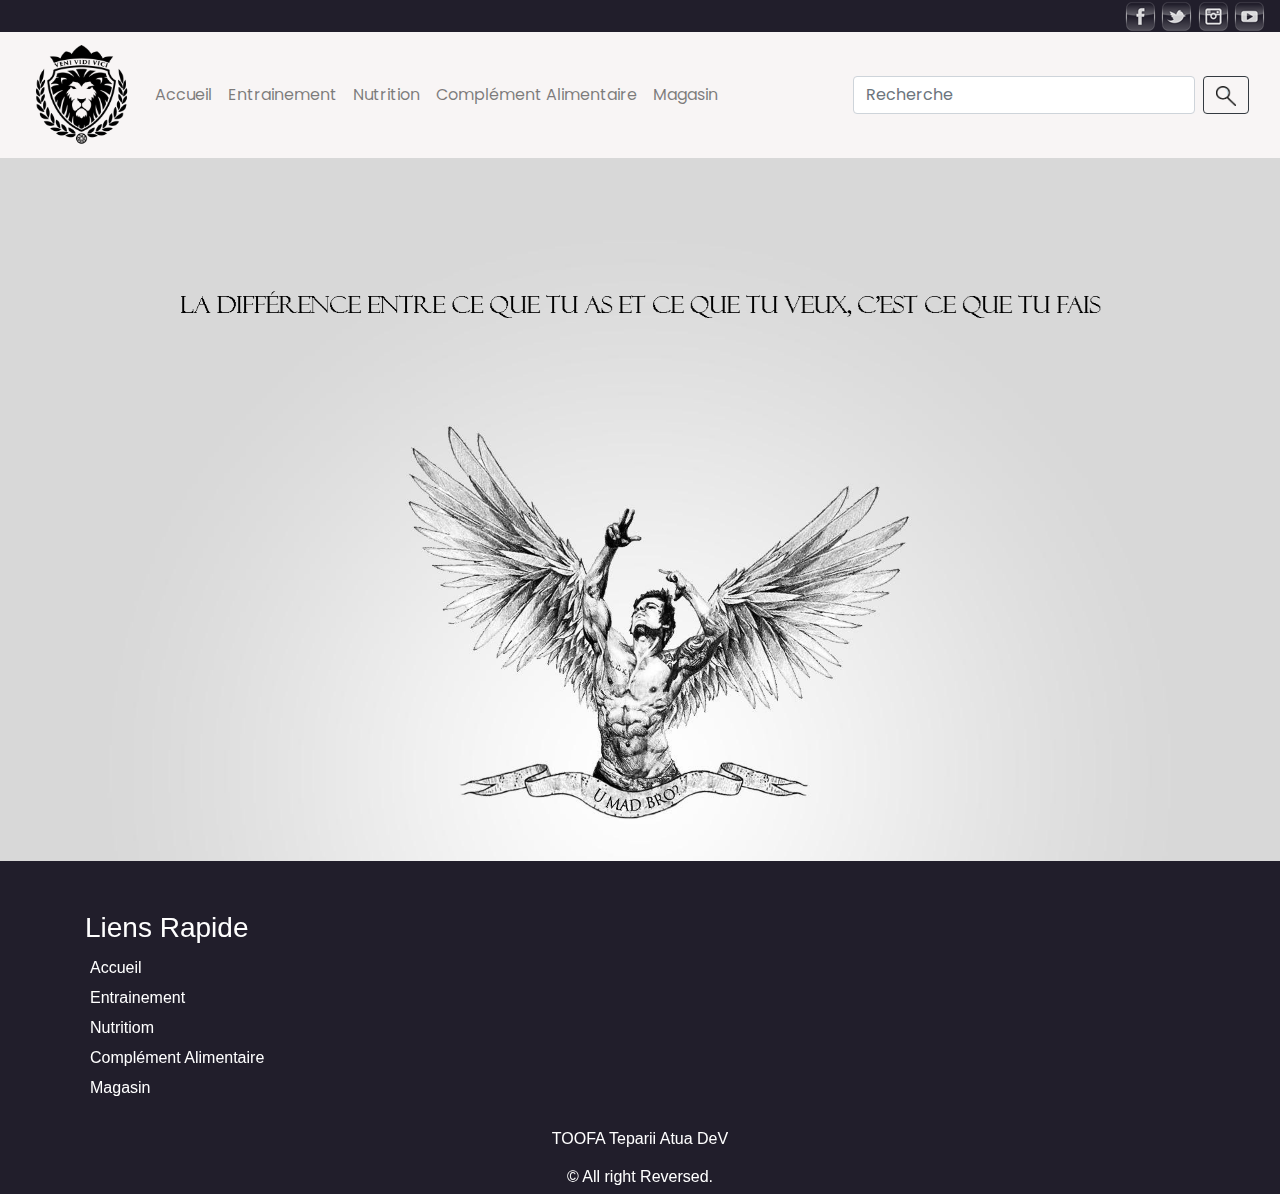
==== commit d7a05583: "Last" ====
--- a/index.html
+++ b/index.html
@@ -6,6 +6,7 @@
     <meta name="viewport" content="width=device=width" , initial-scale=1>
     <link rel="stylesheet" href="style.css">
     <link rel="stylesheet" href="bootstrap/css/bootstrap.min.css">
+    <link rel="shortcut icon" type="image/x-icon" href="asset/logo.png" />
     <title>Accueil</title>
 
     <!--POLICE D'ECRITURE-->
@@ -39,7 +40,7 @@
     <!-- FIN BARRE RESEAUX SOCIAUX -->
 
     <!-- BARRE DE NAVIGATION -->
-    <header class="container-fluid">
+    <header class="container-fluid sticky-top">
         <div class="row header">
             <div class="col-xs-12 col-sm-12 col-md-12 col-lg-12">
                 <nav class="navbar navbar-expand-lg navbar-static-top navbar-light">
@@ -86,7 +87,7 @@
     <div class="container-fluid">
         <article class="row banniere">
             <div class="col-md-12" id="ban">
-                <div id="carouselExampleSlidesOnly" class="carousel slide" data-ride="carousel" data-interval="2000">
+                <div id="carouselExampleSlidesOnly" class="carousel slide" data-ride="carousel" data-interval="5000">
                     <div class="carousel-inner">
                         <div class="carousel-item active">
                             <img class="d-block w-100" src="asset/banniere/1.png" alt="First slide" class="img-fluid">
@@ -119,7 +120,7 @@
             <div class="col-md-12">
                 <div class="container">
                     <div class="row text-center text-xs-center text-sm-left text-md-left">
-                        <div class="col-xs-12 col-sm-4 col-md-4">
+                        <div class="col-xs-4 col-sm-4 col-md-4">
                             <h3 id="titlefooter">Liens Rapide</h3>
                             <ul class="list-unstyled quick-links">
                                 <li>
@@ -145,7 +146,9 @@
                             </ul>
                         </div>
 
+
                     </div>
+
 
                 </div>
                 <div class="row">
--- a/style.css
+++ b/style.css
@@ -9,6 +9,7 @@
 .header {
 	font-size: 0.7m;
 	font-family: 'Poppins', sans-serif;
+	background: #f8f5f5;
 }
 
 #logo {
@@ -184,4 +185,5 @@
 #titlefooter {
 	padding-top: 50px;
 	color: white;
-}+}
+
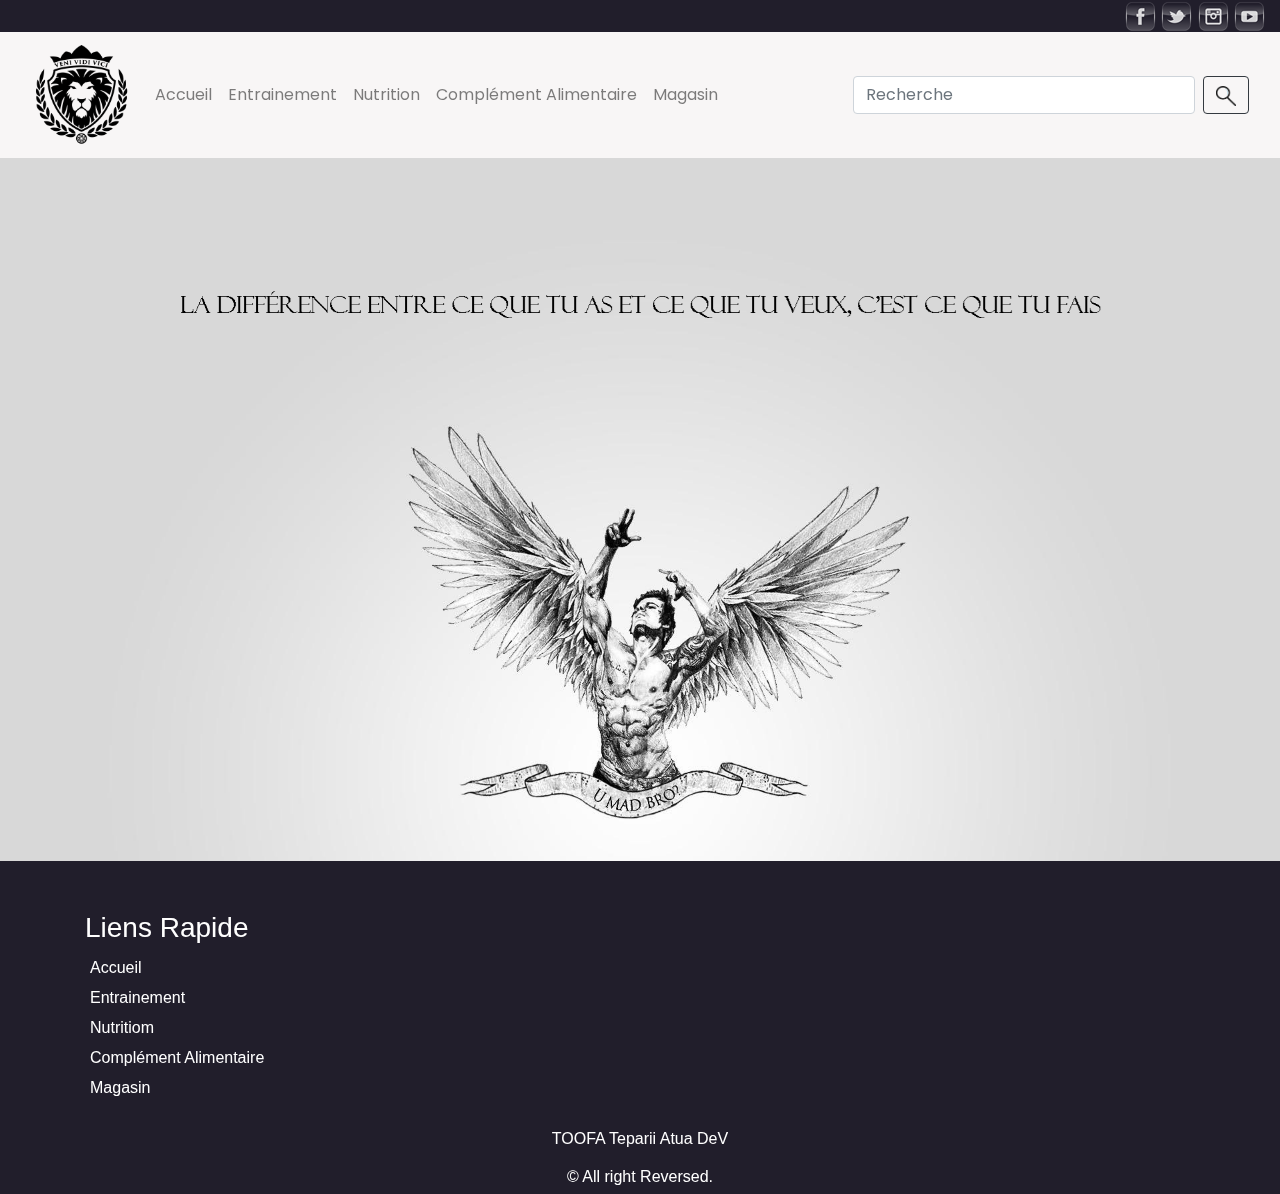
==== commit f2998679: "last2" ====
--- a/index.html
+++ b/index.html
@@ -19,7 +19,7 @@
     <!-- BARRE RESEAUX SOCIAUX -->
     <div class="container-fluid">
         <section class="row reseau">
-            <div class="col-md-12">
+            <div class="col-xs-12 col-sm-12 col-md-12">
                 <div class="float-right">
                     <a href="#" title="facebook">
                         <img src="asset/logo/facebook.png" alt="facebook" />
--- a/style.css
+++ b/style.css
@@ -9,7 +9,7 @@
 .header {
 	font-size: 0.7m;
 	font-family: 'Poppins', sans-serif;
-	background: #f8f5f5;
+	background: #f8f6f6f8;
 }
 
 #logo {
